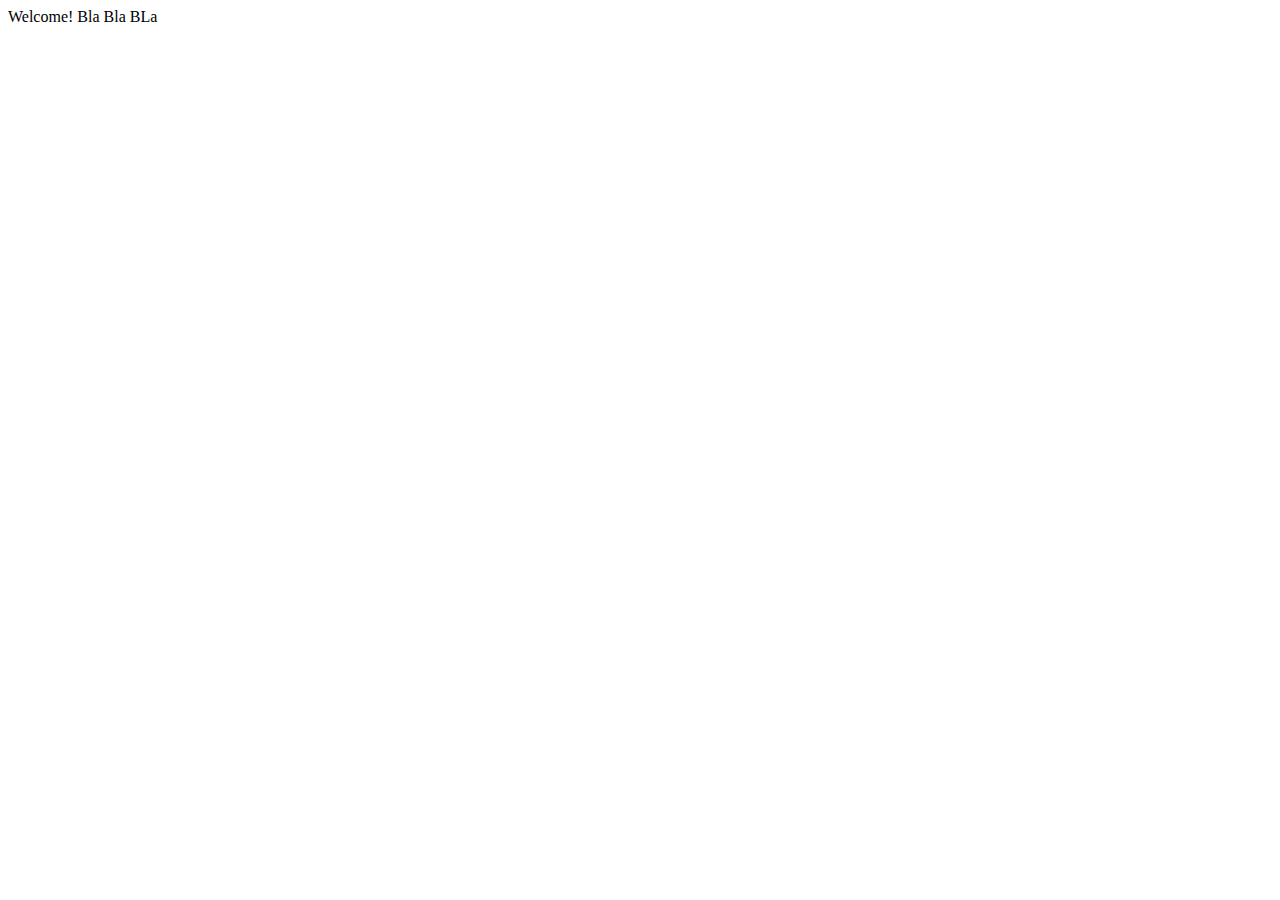
==== index.html @ 1135b3ab "Update index.html" ====
<!DOCTYPE html>
<html lang="en">
<head>
    <meta charset="UTF-8">
    <meta http-equiv="X-UA-Compatible" content="IE=edge">
    <meta name="viewport" content="width=device-width, initial-scale=1.0">
    <title>Document</title>
</head>
<body>
    Welcome! Bla Bla BLa
</body>
</html>
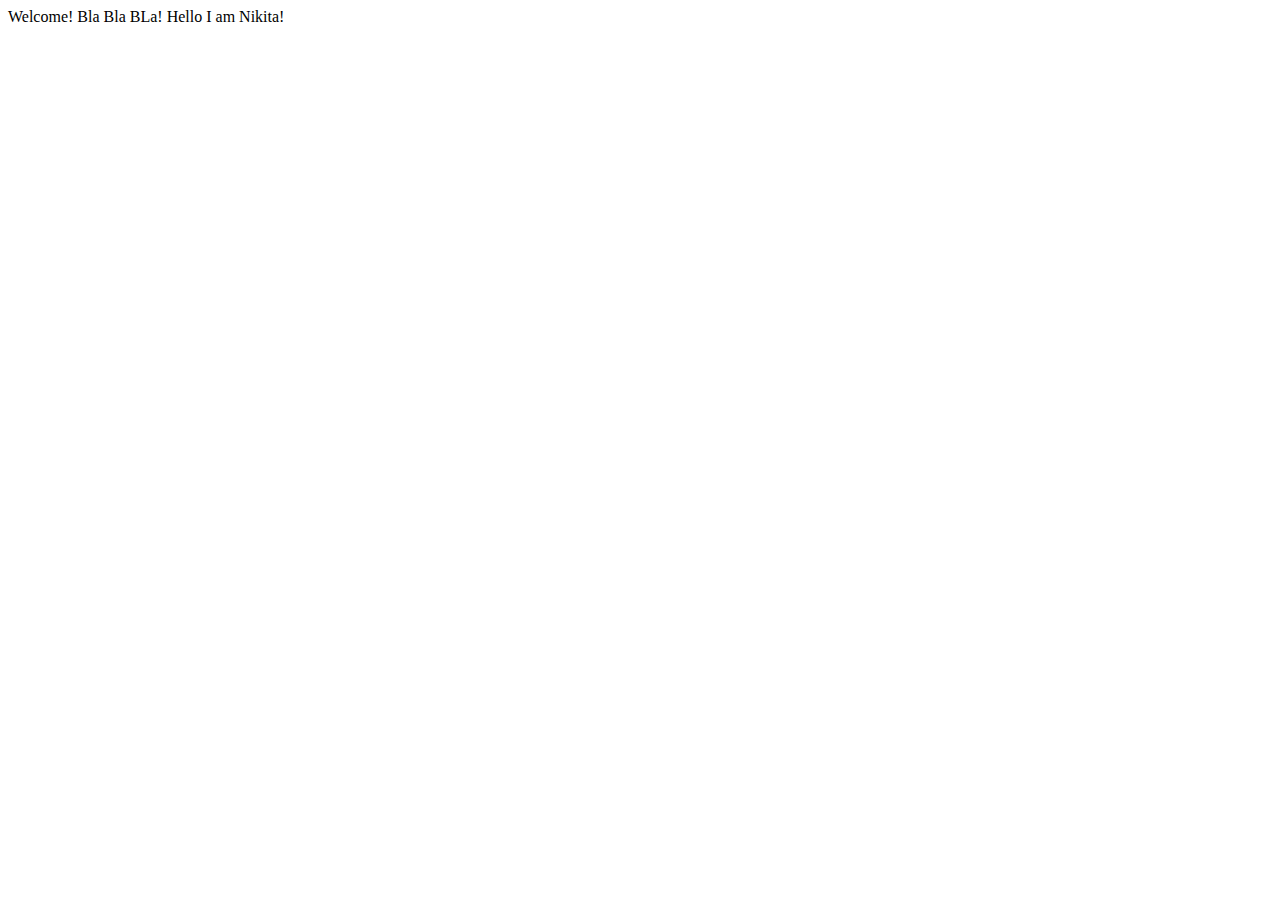
==== commit ff732d44: "Update index.html" ====
--- a/index.html
+++ b/index.html
@@ -7,6 +7,6 @@
     <title>Document</title>
 </head>
 <body>
-    Welcome! Bla Bla BLa
+    Welcome! Bla Bla BLa! Hello I am Nikita!
 </body>
-</html>+</html>
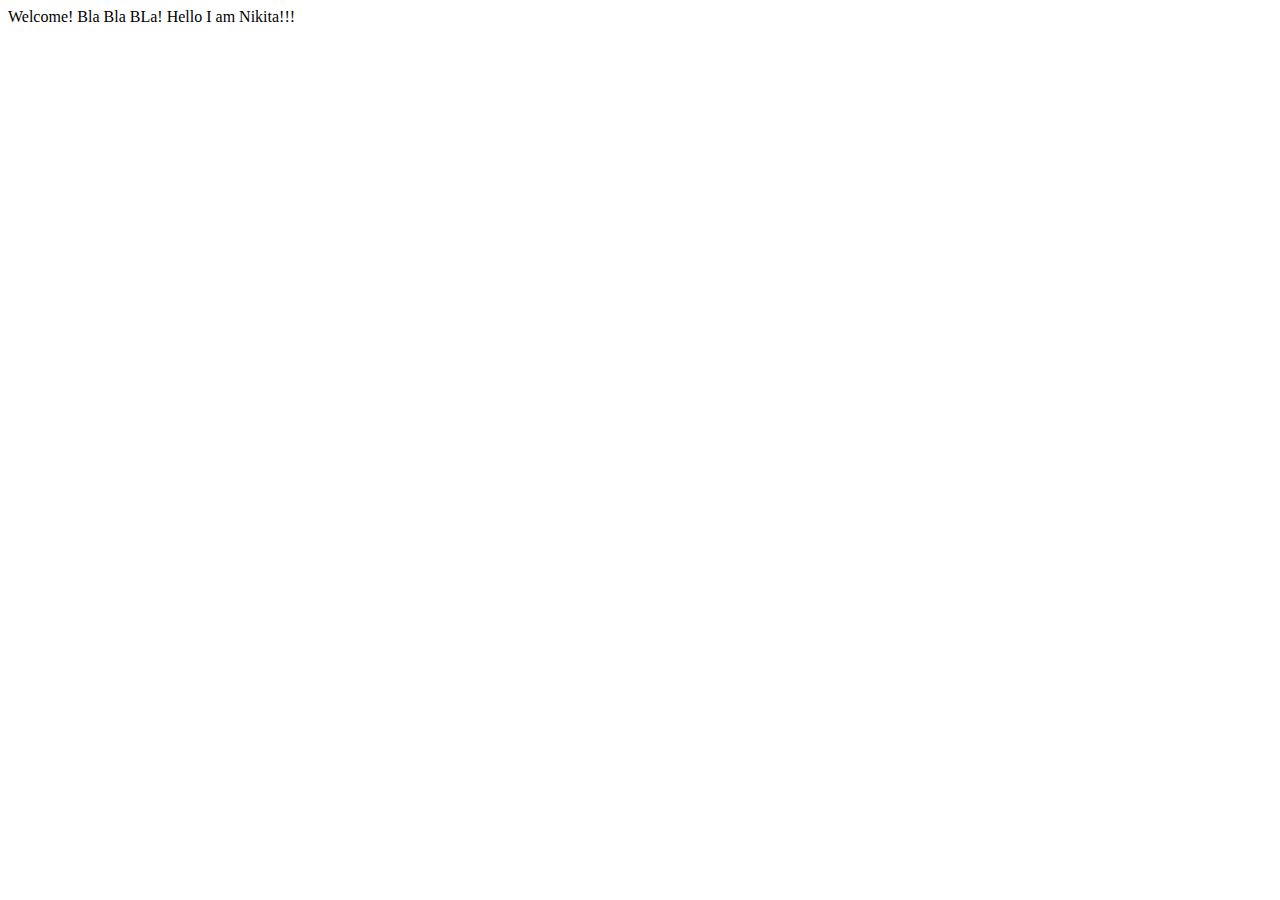
==== commit 2446e54e: "Update index.html" ====
--- a/index.html
+++ b/index.html
@@ -7,6 +7,6 @@
     <title>Document</title>
 </head>
 <body>
-    Welcome! Bla Bla BLa! Hello I am Nikita!
+    Welcome! Bla Bla BLa! Hello I am Nikita!!!
 </body>
 </html>
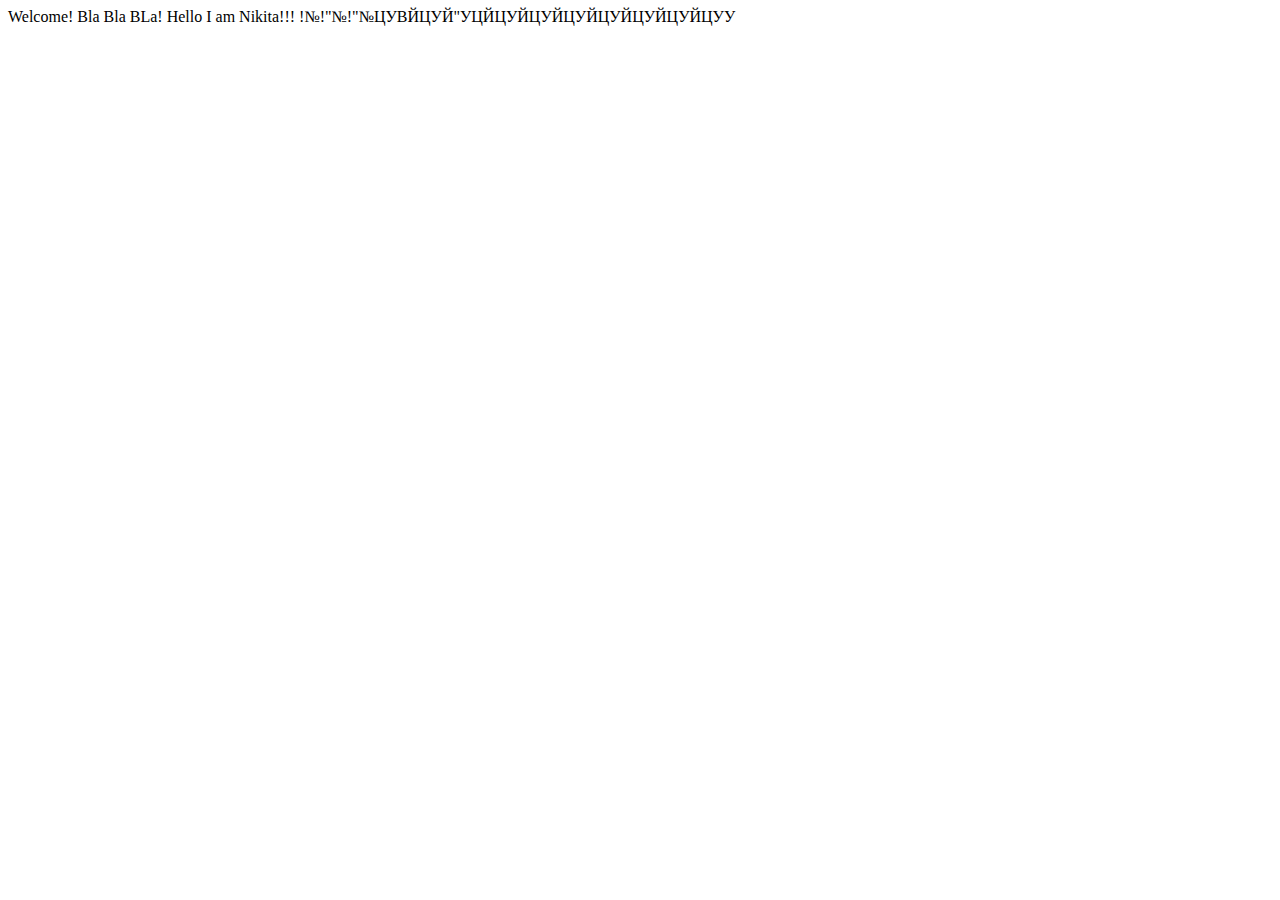
==== commit 1fec7299: "Update index.html" ====
--- a/index.html
+++ b/index.html
@@ -7,6 +7,6 @@
     <title>Document</title>
 </head>
 <body>
-    Welcome! Bla Bla BLa! Hello I am Nikita!!!
+    Welcome! Bla Bla BLa! Hello I am Nikita!!!  !№!"№!"№ЦУВЙЦУЙ"УЦЙЦУЙЦУЙЦУЙЦУЙЦУЙЦУЙЦУУ
 </body>
 </html>
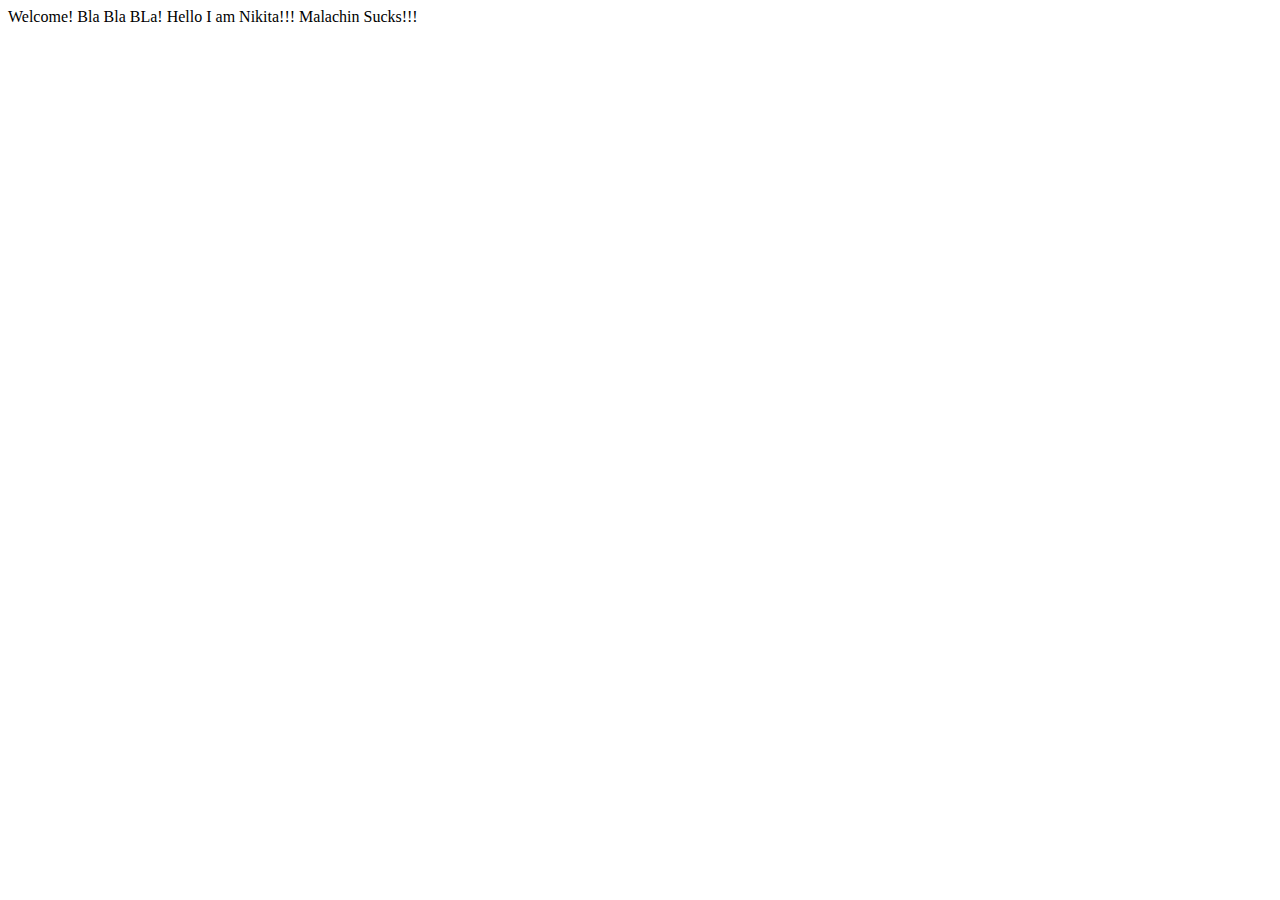
==== commit a5680494: "Update index.html" ====
--- a/index.html
+++ b/index.html
@@ -7,6 +7,6 @@
     <title>Document</title>
 </head>
 <body>
-    Welcome! Bla Bla BLa! Hello I am Nikita!!!  !№!"№!"№ЦУВЙЦУЙ"УЦЙЦУЙЦУЙЦУЙЦУЙЦУЙЦУЙЦУУ
+    Welcome! Bla Bla BLa! Hello I am Nikita!!!  Malachin Sucks!!!
 </body>
 </html>
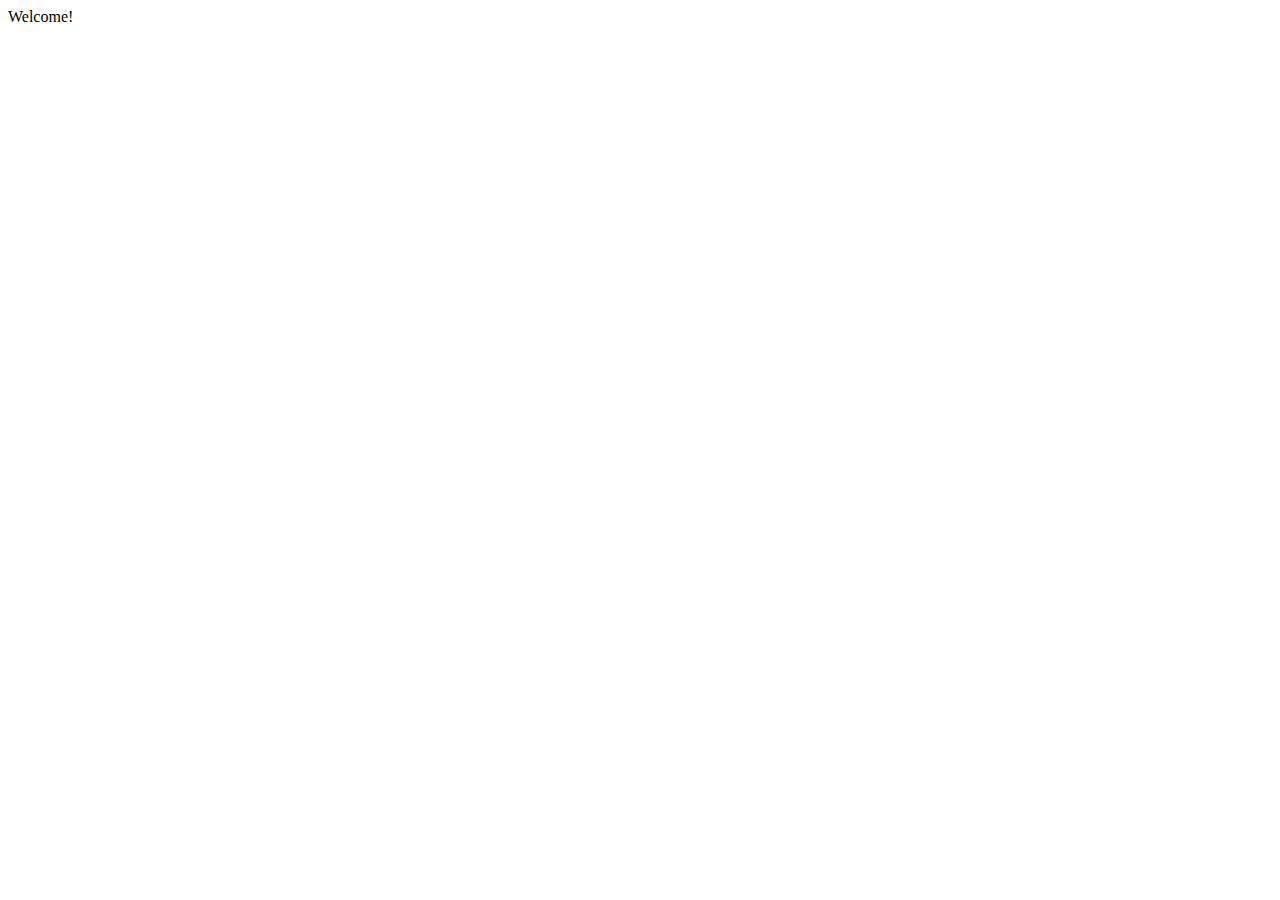
==== commit d488389d: "Update index.html" ====
--- a/index.html
+++ b/index.html
@@ -4,9 +4,9 @@
     <meta charset="UTF-8">
     <meta http-equiv="X-UA-Compatible" content="IE=edge">
     <meta name="viewport" content="width=device-width, initial-scale=1.0">
-    <title>Document</title>
+    <title>Main page</title>
 </head>
 <body>
-    Welcome! Bla Bla BLa! Hello I am Nikita!!!  Malachin Sucks!!!
+    Welcome!
 </body>
 </html>
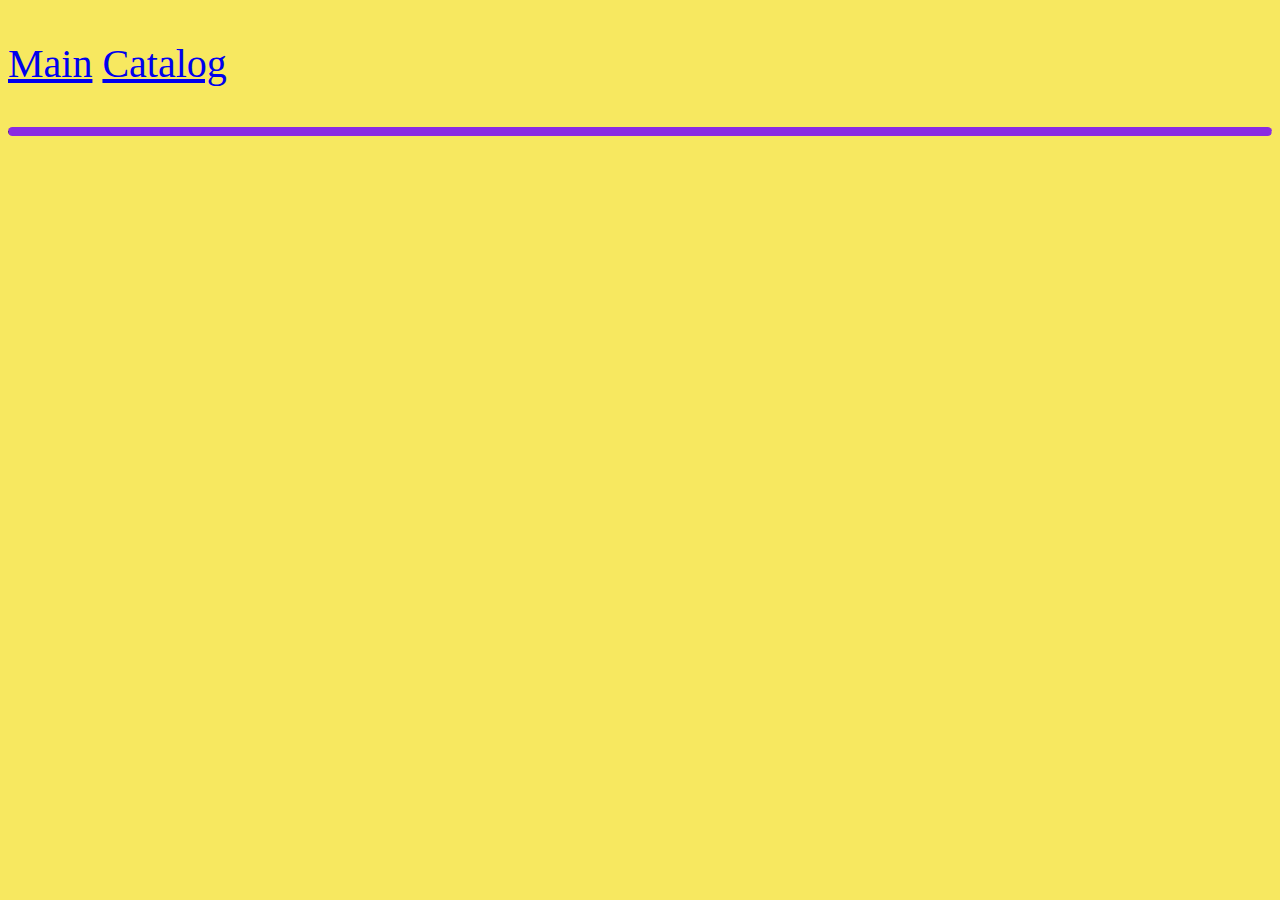
==== commit c88371b5: "Немного стилей" ====
--- a/index.html
+++ b/index.html
@@ -1,12 +1,28 @@
 <!DOCTYPE html>
 <html lang="en">
+
 <head>
     <meta charset="UTF-8">
     <meta http-equiv="X-UA-Compatible" content="IE=edge">
     <meta name="viewport" content="width=device-width, initial-scale=1.0">
     <title>Main page</title>
+
+    <!-- Стили -->
+    <link rel="stylesheet" href="styles/catalog.css">
+    <!-- bootstrap -->
+    <!-- <link rel=”stylesheet” href=”https://maxcdn.bootstrapcdn.com/bootstrap/4.0.0/css/bootstrap.min.css”rel=”nofollow” integrity=”sha384-Gn5384xqQ1aoWXA+058RXPxPg6fy4IWvTNh0E263XmFcJlSAwiGgFAW/dAiS6JXm” crossorigin=”anonymous”> -->
+
+
 </head>
+
 <body>
-    Welcome!
+    <menu>
+        <a href="index.html">Main</a>
+        <a href="catalog.html">Catalog</a>
+    </menu>
+
+    <hr class="rounded">
+
 </body>
-</html>
+
+</html>--- a/styles/catalog.css
+++ b/styles/catalog.css
@@ -0,0 +1,16 @@
+body {
+    background-color: rgb(247, 232, 96);
+    color: black;
+}
+
+menu {
+        display: flexbox;
+        padding: 0;
+        font-size: 40px;
+}
+
+hr.rounded {
+    border-top: 8px solid #bbb;
+    border-radius: 5px;
+    border-color: blueviolet;
+  }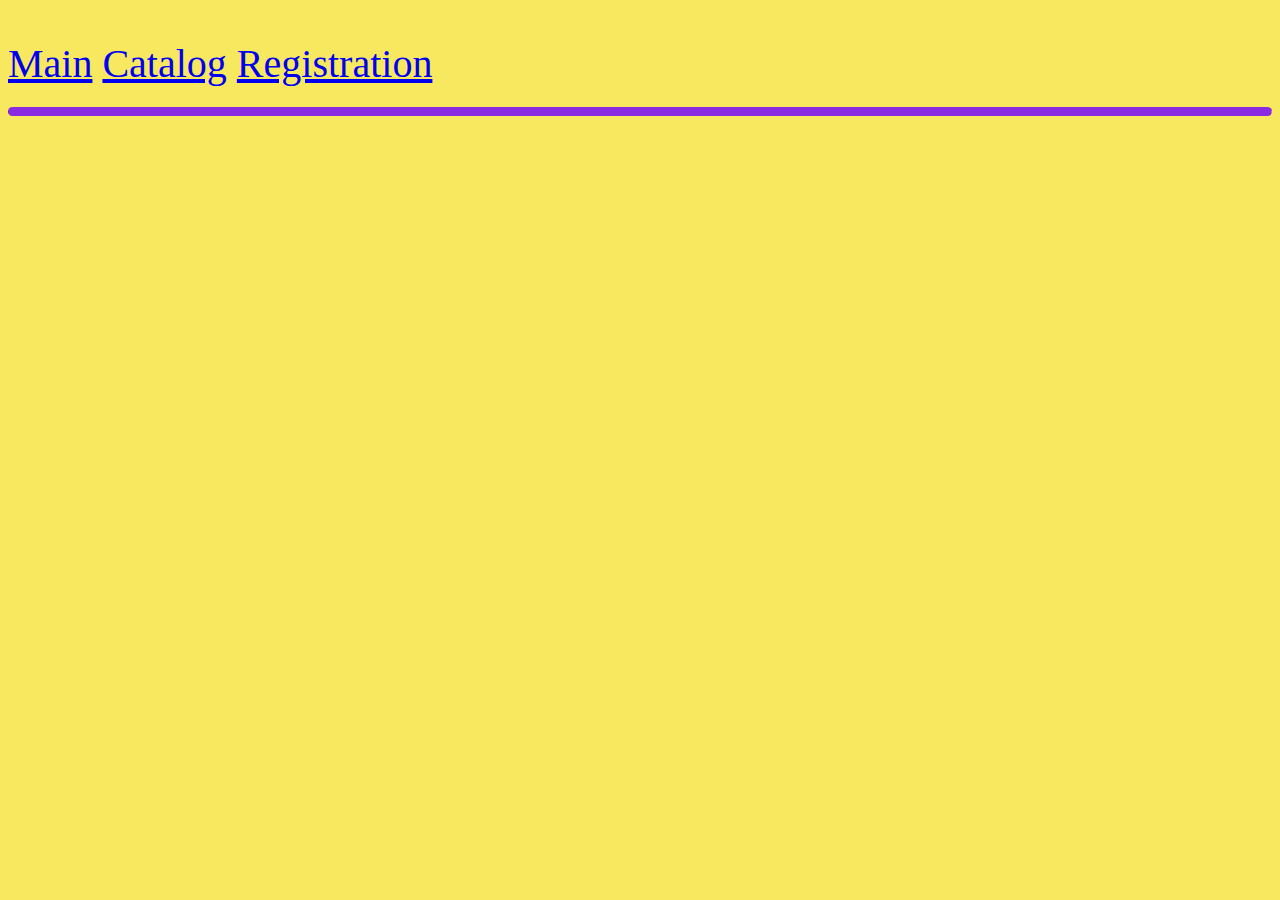
==== commit 885c755d: "+ страница регистрации" ====
--- a/index.html
+++ b/index.html
@@ -8,7 +8,7 @@
     <title>Main page</title>
 
     <!-- Стили -->
-    <link rel="stylesheet" href="styles/catalog.css">
+    <link rel="stylesheet" href="styles/style.css">
     <!-- bootstrap -->
     <!-- <link rel=”stylesheet” href=”https://maxcdn.bootstrapcdn.com/bootstrap/4.0.0/css/bootstrap.min.css”rel=”nofollow” integrity=”sha384-Gn5384xqQ1aoWXA+058RXPxPg6fy4IWvTNh0E263XmFcJlSAwiGgFAW/dAiS6JXm” crossorigin=”anonymous”> -->
 
@@ -16,12 +16,12 @@
 </head>
 
 <body>
-    <menu>
+    <menu class="menu">
         <a href="index.html">Main</a>
         <a href="catalog.html">Catalog</a>
+        <a href="registration.html">Registration</a>
+        <hr class="rounded">
     </menu>
-
-    <hr class="rounded">
 
 </body>
 
--- a/styles/style.css
+++ b/styles/style.css
@@ -0,0 +1,35 @@
+body {
+    background-color: rgb(247, 232, 96);
+    color: black;
+}
+
+.menu {
+        display: flexbox;
+        padding: 0;
+        font-size: 40px;
+}
+
+hr.rounded {
+    border-top: 8px solid #bbb;
+    border-radius: 5px;
+    border-color: blueviolet;
+  }
+
+  .enter_data {
+    border: 1px solid #356EAD;
+    box-sizing: border-box;
+    border-radius: 10px;
+    opacity: 0.4;
+}
+
+.submit_data {
+    background: #5A98D0;
+    box-shadow: 5px 20px 50px rgba(16, 112, 177, 0.2);
+    border-radius: 10px;
+    font-weight: 500;
+    font-size: 16px;
+    line-height: 26px;
+    text-align: center;
+    color: #FFFFFF;
+    text-transform: uppercase;
+}